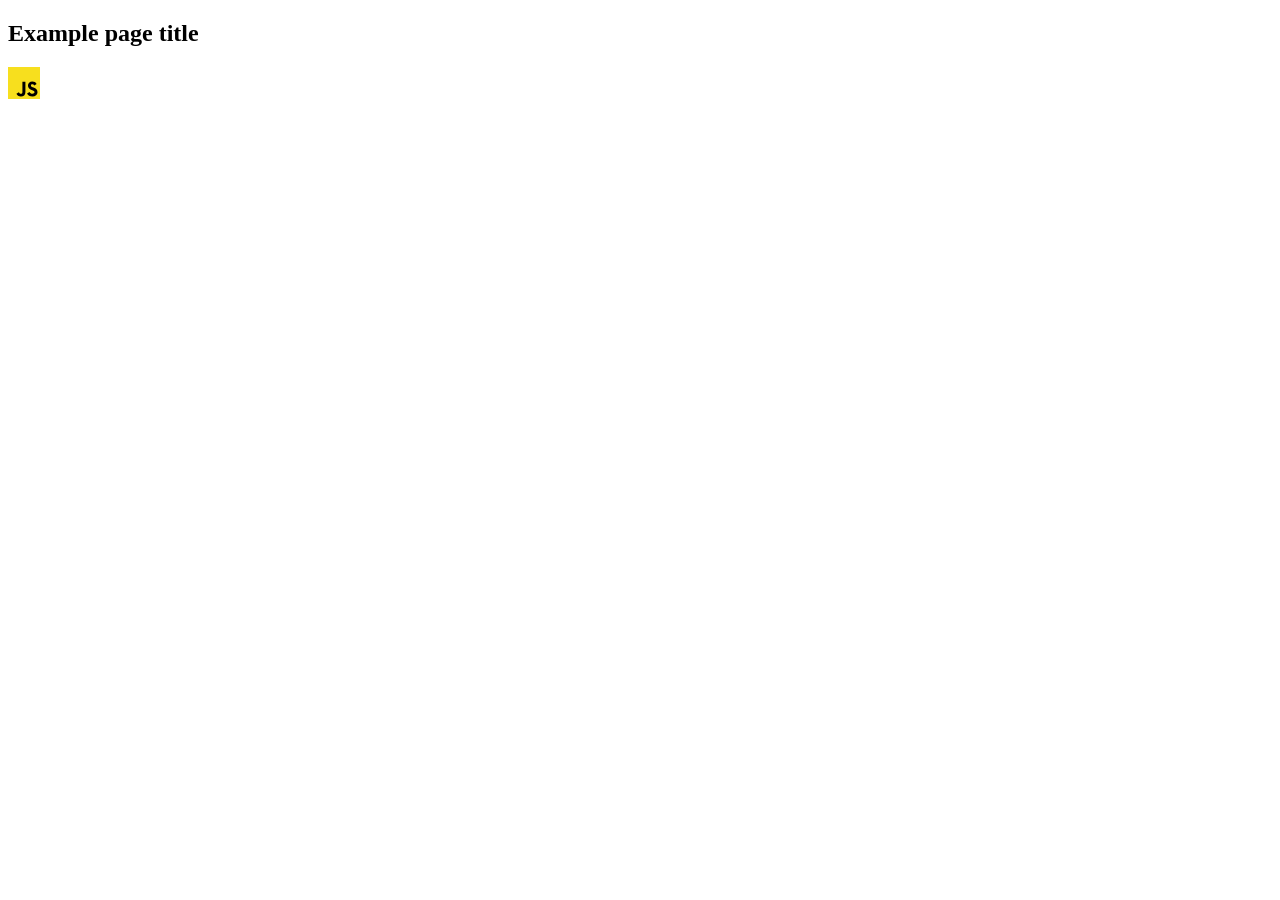
==== src/index.html @ 852723d5 "Initial commit" ====
<!DOCTYPE html>
<html lang="en">
  <head>
    <meta charset="UTF-8" />
    <link rel="icon" type="image/svg+xml" href="/favicon.svg" />
    <meta name="viewport" content="width=device-width, initial-scale=1.0" />
    <title>Vanilla App Template</title>
    <link rel="stylesheet" href="./css/styles.css" />
  </head>
  <body>
    <load ="partials/header.html" />

    <section>
      <h1>Example page title</h1>
      <!-- Path to images as from index.html file -->
      <img src="./img/javascript.svg" alt="" />
    </section>

    <!-- Loads the specified .html file -->
    <load ="partials/vite-promo.html" />

    <script type="module" src="./main.js"></script>
  </body>
</html>
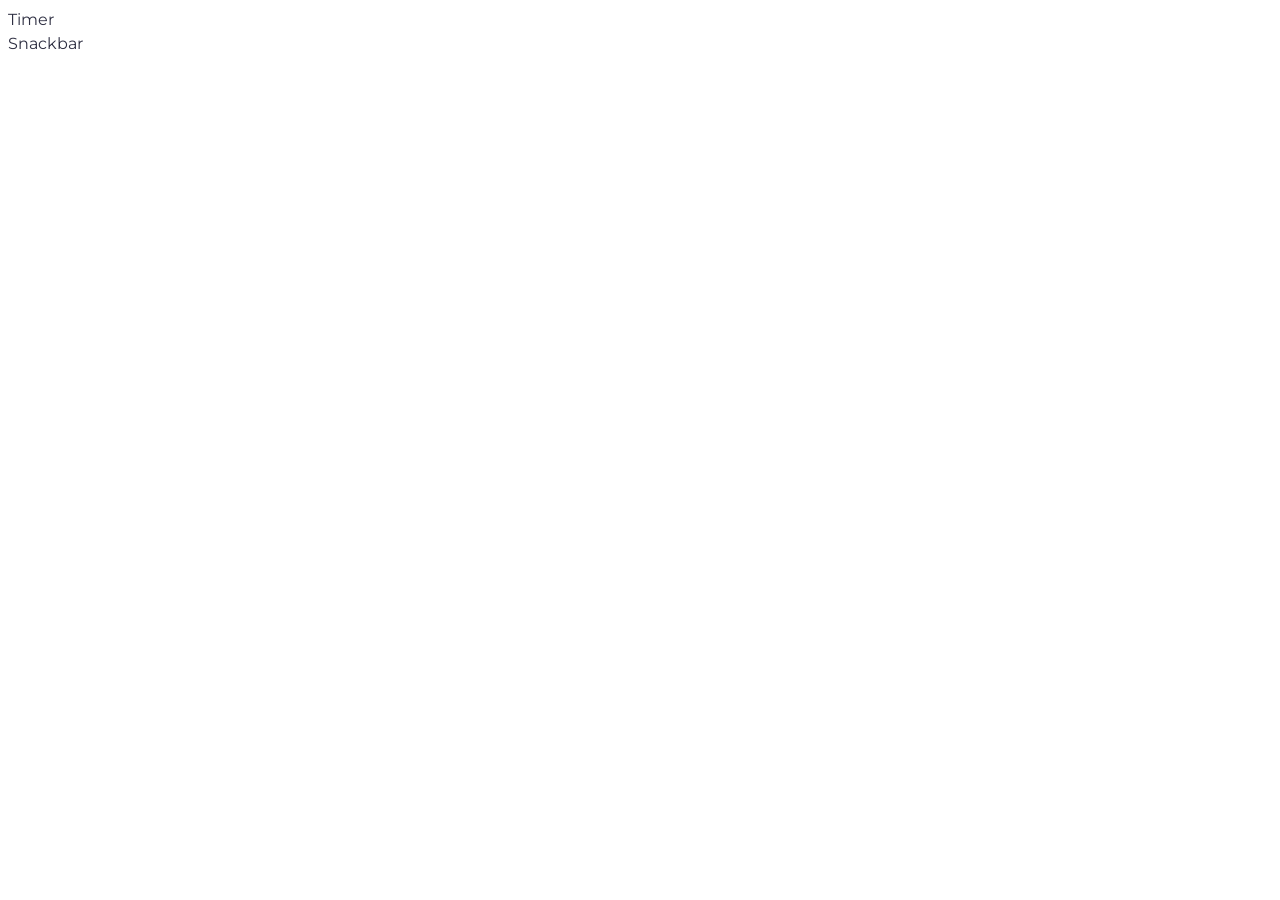
==== commit 7c9cfbcc: "add files" ====
--- a/src/index.html
+++ b/src/index.html
@@ -1,24 +1,20 @@
 <!DOCTYPE html>
 <html lang="en">
-  <head>
-    <meta charset="UTF-8" />
-    <link rel="icon" type="image/svg+xml" href="/favicon.svg" />
-    <meta name="viewport" content="width=device-width, initial-scale=1.0" />
-    <title>Vanilla App Template</title>
-    <link rel="stylesheet" href="./css/styles.css" />
-  </head>
-  <body>
-    <load ="partials/header.html" />
 
-    <section>
-      <h1>Example page title</h1>
-      <!-- Path to images as from index.html file -->
-      <img src="./img/javascript.svg" alt="" />
-    </section>
+<head>
+  <meta charset="UTF-8">
+  <link type="image/svg+xml" href="/favicon.svg" rel="icon">
+  <meta name="viewport" content="width=device-width, initial-scale=1.0">
+  <title>goit-js-hw-10</title>
+  <link href="./css/styles.css" rel="stylesheet">
+</head>
 
-    <!-- Loads the specified .html file -->
-    <load ="partials/vite-promo.html" />
+<body>
+  <ul class="list-header">
+    <li class="list-item-header"><a href="./1-timer.html" target="_blank">Timer</a></li>
+    <li class="list-item-header"><a href="./2-snackbar.html" target="_blank">Snackbar</a></li>
+  </ul>
 
-    <script type="module" src="./main.js"></script>
-  </body>
-</html>
+</body>
+
+</html>
--- a/src/css/styles.css
+++ b/src/css/styles.css
@@ -0,0 +1,27 @@
+/**
+  |============================
+  | include css partials with
+  | default @import url()
+  |============================
+*/
+@import url('https://fonts.googleapis.com/css2?family=Montserrat:ital,wght@0,100..900;1,100..900&display=swap');
+@import url('./reset.css');
+@import url('./header.css');
+@import url('./1-timer.css');
+@import url('./2-snackbar.css');
+
+:root {
+  font-family: Montserrat, sans-serif;
+  font-size: 16px;
+  line-height: 1.5;
+  font-weight: 400;
+
+  color: #2e2f42;
+  background-color: rgba(255, 255, 255, 0.87);
+
+  font-synthesis: none;
+  text-rendering: optimizeLegibility;
+  -webkit-font-smoothing: antialiased;
+  -moz-osx-font-smoothing: grayscale;
+  -webkit-text-size-adjust: 100%;
+}
